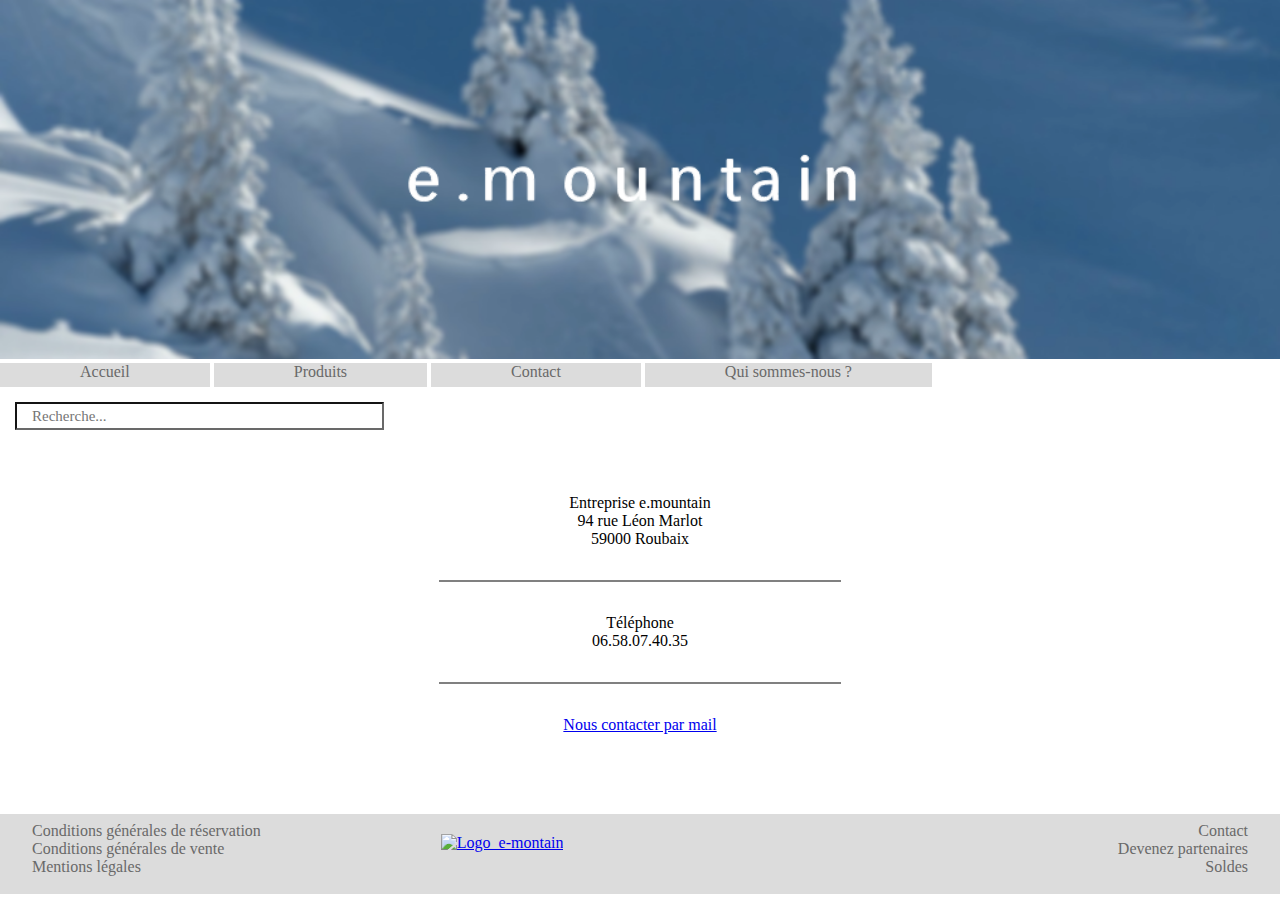
==== contact.html @ 34e01e42 "ajout de la google map page 4" ====
<!DOCTYPE html>
<html>
  <head>
    <meta charset="utf-8">
    <link rel="stylesheet" media="screen" type="text/css" href="style.css" />
    <title>Contact</title>
  </head>
  <body>

<!-- Header -->
<header>
  <img src="header site 1.png" alt="image e.montagne"/>
</header>

<!-- menu horizontal-->
  <nav>
  <ul>
    <li><a href="index.html">Accueil</a></li>
    <li><a href="produit.html">Produits</a></li>
    <li><a href="contact.html">Contact</a></li>
    <li><a href="quisommesnous.html">Qui sommes-nous ?</a></li>
  </ul>
</nav>

<!-- barre de recherche -->
<aside>
<input name="saisie" type="text" placeholder="Recherche..."/>
</aside>

<section class="pagecontact">
  <p>Entreprise e.mountain<br>94 rue Léon Marlot<br>59000 Roubaix</p>

<hr></hr>

  <p>Téléphone<br>06.58.07.40.35</p>

<hr></hr>

  <p><a href="mailto:julie.canevet@hotmail.fr">Nous contacter par mail</p>

</section>

<!-- Footer -->
<footer>
<!-- Logo dans le footer-->
  <img id="logo_footer" src="https://www.grosbill.com/img/interface/logo.png" alt="Logo_e-montain">

<!-- Menu footer partie de gauche-->
  <ul id="menu_footer_left">
    <li><a href="www.google.fr">Conditions générales de réservation</a></li>
    <li><a href="www.google.fr">Conditions générales de vente</a></li>
    <li><a href="www.google.fr">Mentions légales</a></li>
  </ul>

<!-- Menu footer partie de droite-->
  <ul id="menu_footer_right">
    <li><a href="www.google.fr">Contact</a></li>
    <li><a href="www.google.fr">Devenez partenaires</a></li>
    <li><a href="www.google.fr">Soldes</a></li>
  </ul>

</footer>
  </body>
</html>
---- style.css ----
*
{
  margin: 0;
  padding: 0;
  font-family: Quicksand;
}
 /* image du header*/
header img
{
  width: 100%;
}

/* menu horizontal*/

nav
{
  display: inline-block;
  width: 100%;
  margin: auto;
}

nav li
{
  display: inline-block;
  list-style-type: none;
  background-color: #DCDCDC;
  height: 24px;
  margin:auto;
}

/* mise en forme des liens dans le menu */
nav a
{
  padding: 5em;
  text-decoration: none;
  color: #696969;
  padding-left: 5em;

}

/* centrer le menu horizontal */
 section ul
 {
   text-align: center;
 }

/* Barre de recherche */
aside input
{
  width: 350px;
  height: 24px;
  background:white;
  text-align: left;
  font-size: 15px;
  padding-left: 1em;
  margin-left: 1em;
  margin-top: 1em;
  border-color: #696969;
}

/*
------  Contenu page 1 = page d'accueil-------
 */

/* Titre "nos différents produits" */
.page1 p
{
  text-align: center;
  padding-top: 1em;
  font-size: 30px;
}
 /* Images des fiches produit*/
.page1 img
{
  display: inline-block;
  margin-top: 3em;
  margin-left: 2em;
  text-align: center;
  border: 4px solid black;
}

/*
------  Fin de page 1 fin de la page d'accueil  -------
*/


/*
-----   Contenu page 2 = page produits -------------
*/

/* Taille du titre */
.page2 p
{
  font-size: 30px;
}

/* images de la page 2 */
.page2 img
{
  display: block;
  margin-top: 3em;
  margin-left: 2em;
  text-align: left;
  border: 4px solid black;
}

/*
-------   fin de la page 2 = fin de la page produit ----
*/

/*
-------- Contenu page 3 = page contact ---------
*/

/* mise en page du texte*/
.pagecontact p
{
  text-align: center;
  margin-top: 2em;
}

.pagecontact
{
  margin: 4em auto auto auto;
}

/* mise en page des traits de séparation */
.pagecontact hr{
  border: solid 1px grey;
  width: 400px;
  position: relative;
  margin: 2em auto 2em auto;
}

/*
------------ Fin de la page 3 contact ----------
*/

/*
-----------      Contenu page 4 = page "qui sommes nous ?"  --------
*/
.page4 .title
{
  font-size: 30px;
  margin-top: 3em;
  margin-left: 2em;
}

.page4 .simple
{
  text-align: center;
  margin-top: 3em;
}

.page4 hr{
  border: solid 1px grey;
  width: 400px;
  position: relative;
  margin: 2em auto 2em auto;
}

iframe
{
  margin-left: 25%;
}
/*
-----------   Fin de la page 4 = page "qui sommes nous ?"  --------
*/

/*
--------------   footer     -------------
*/

/*Texte du footer*/
footer ul li a{
  color: #696969;
  text-decoration: none;
  padding-top: 5em;
}

/*Texte du footer au passage de la souris*/
footer ul li a:hover{
  color:#4286f4;
}

/*Logo dans le footer*/
#logo_footer{
  margin-left: 180px;
  margin-top: 20px;
}

/*Menu footer partie gauche*/
#menu_footer_left{
  list-style-type: none;
  float: left;
  margin-left: 1em;
  padding-left: 1em;
  text-align: left;
  padding-top: 0.5em;
}

/*Menu footer partie droite*/
#menu_footer_right{
  list-style-type: none;
  float: right;
  margin-right: 1em;
  padding-right: 1em;
  text-align: right;
  padding-top: 0.5em;
}

/*Espace et couleur du footer*/
footer{
  background-color: #DCDCDC;
  height:80px;
  margin-top: 5em;
}
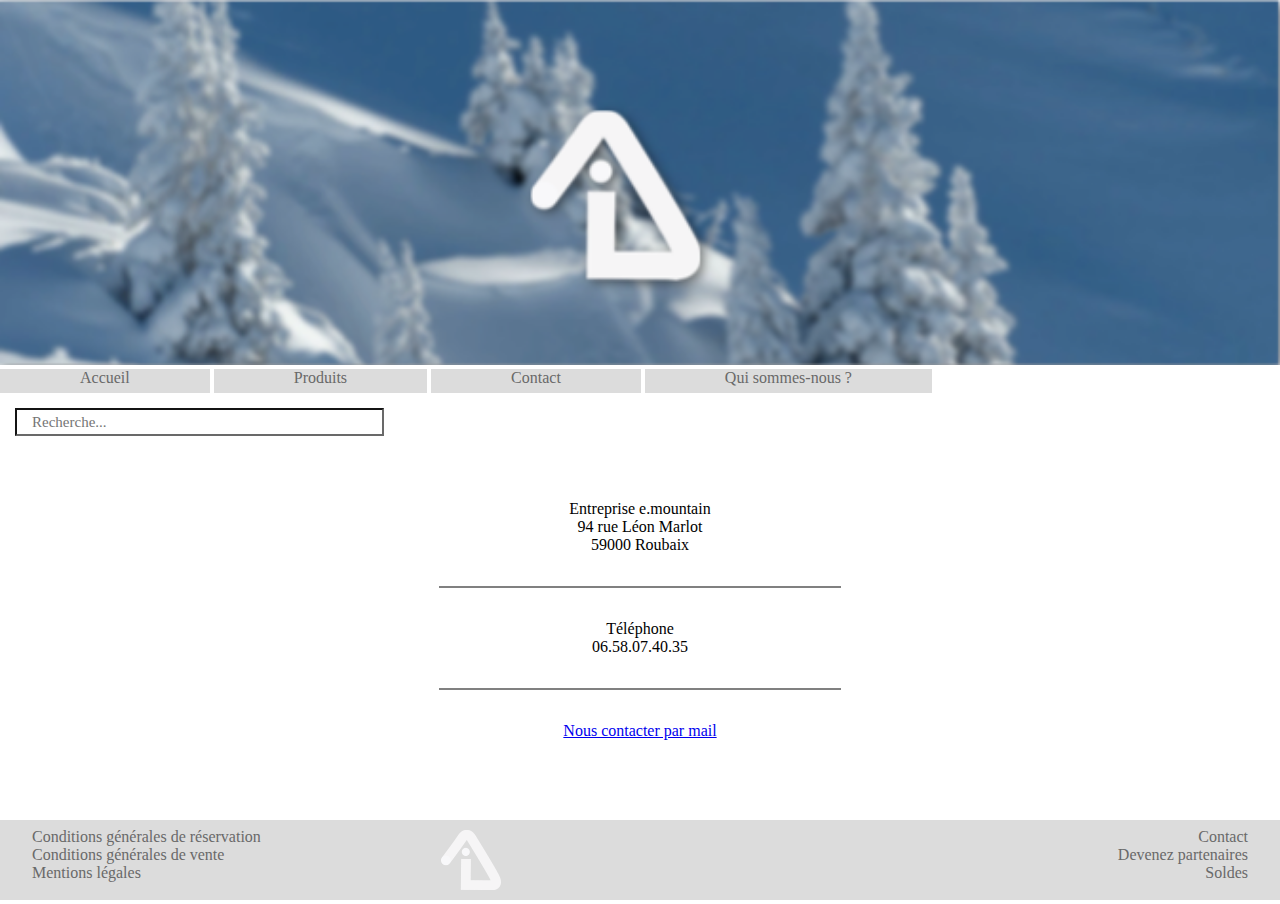
==== commit c0a983b3: "ajout de la bibliothèque d'image dossier : img" ====
--- a/contact.html
+++ b/contact.html
@@ -9,7 +9,7 @@
 
 <!-- Header -->
 <header>
-  <img src="header site 1.png" alt="image e.montagne"/>
+  <img src="img/header site 1.png" alt="image e.montagne"/>
 </header>
 
 <!-- menu horizontal-->
@@ -43,7 +43,7 @@
 <!-- Footer -->
 <footer>
 <!-- Logo dans le footer-->
-  <img id="logo_footer" src="https://www.grosbill.com/img/interface/logo.png" alt="Logo_e-montain">
+  <img id="logo_footer" src="img/logo emountain.png" alt="Logo_e-montain">
 
 <!-- Menu footer partie de gauche-->
   <ul id="menu_footer_left">
--- a/style.css
+++ b/style.css
@@ -92,6 +92,8 @@
 .page2 p
 {
   font-size: 30px;
+  margin-left: 1em;
+  margin-top: 1em;
 }
 
 /* images de la page 2 */
@@ -102,6 +104,12 @@
   margin-left: 2em;
   text-align: left;
   border: 4px solid black;
+}
+
+.page2 a img
+{
+  width: 475px;
+  height: 240;
 }
 
 /*
@@ -186,7 +194,10 @@
 /*Logo dans le footer*/
 #logo_footer{
   margin-left: 180px;
-  margin-top: 20px;
+  margin-top: 10px;
+  padding-bottom: 10px;
+  width: 60px;
+  height: 60px;
 }
 
 /*Menu footer partie gauche*/
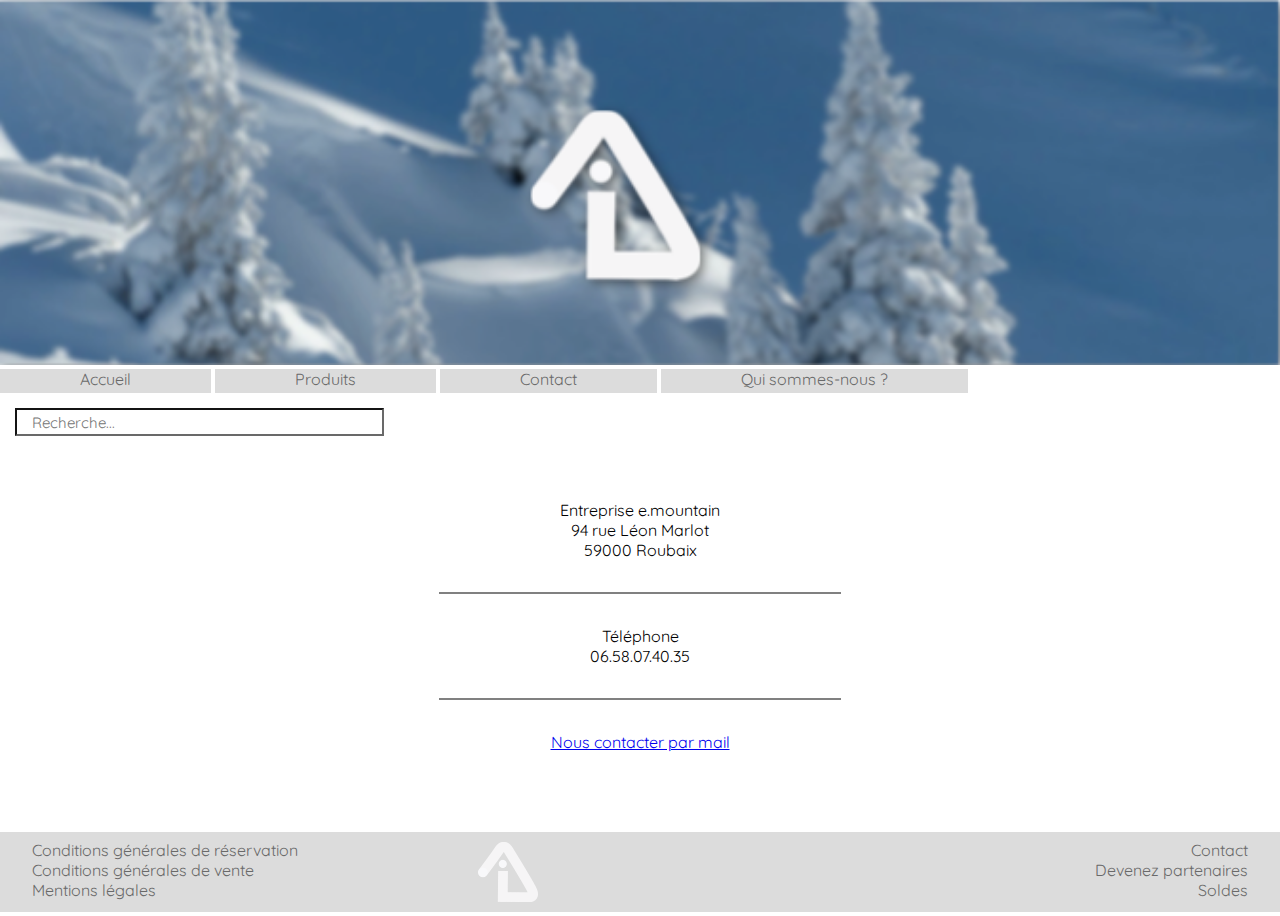
==== commit 9e7065ca: "add font google" ====
--- a/contact.html
+++ b/contact.html
@@ -4,6 +4,7 @@
     <meta charset="utf-8">
     <link rel="stylesheet" media="screen" type="text/css" href="style.css" />
     <title>Contact</title>
+    <link href="https://fonts.googleapis.com/css?family=Quicksand" rel="stylesheet">
   </head>
   <body>
 
--- a/style.css
+++ b/style.css
@@ -88,8 +88,8 @@
 -----   Contenu page 2 = page produits -------------
 */
 
-/* Taille du titre */
-.page2 p
+/* Taille et emplacement du titre "nos produits"*/
+h1
 {
   font-size: 30px;
   margin-left: 1em;
@@ -97,19 +97,39 @@
 }
 
 /* images de la page 2 */
-.page2 img
-{
-  display: block;
-  margin-top: 3em;
-  margin-left: 2em;
-  text-align: left;
-  border: 4px solid black;
-}
-
-.page2 a img
-{
+/*images + textes applications*/
+.bloc1, .bloc2, .bloc3
+{
+  display: inline-block;
+  margin-top: 3em;
+  margin-left: 2em;
+}
+
+/*textes description des applications */
+.page2 p
+{
+    text-align: center;
+    margin-right: 2em;
+    padding-top: 5em;
+}
+
+/* images des applications*/
+article img
+{
+  float: left;
+  padding-right: 2em;
+  margin-left: 2em;
   width: 475px;
   height: 240;
+}
+
+/* Titres des applications */
+h3
+{
+  text-align: left;
+  margin-left: 2em;
+  margin-bottom: 1em;
+  text-decoration: underline;
 }
 
 /*
@@ -225,4 +245,5 @@
   background-color: #DCDCDC;
   height:80px;
   margin-top: 5em;
-}
+  clear: both;
+}
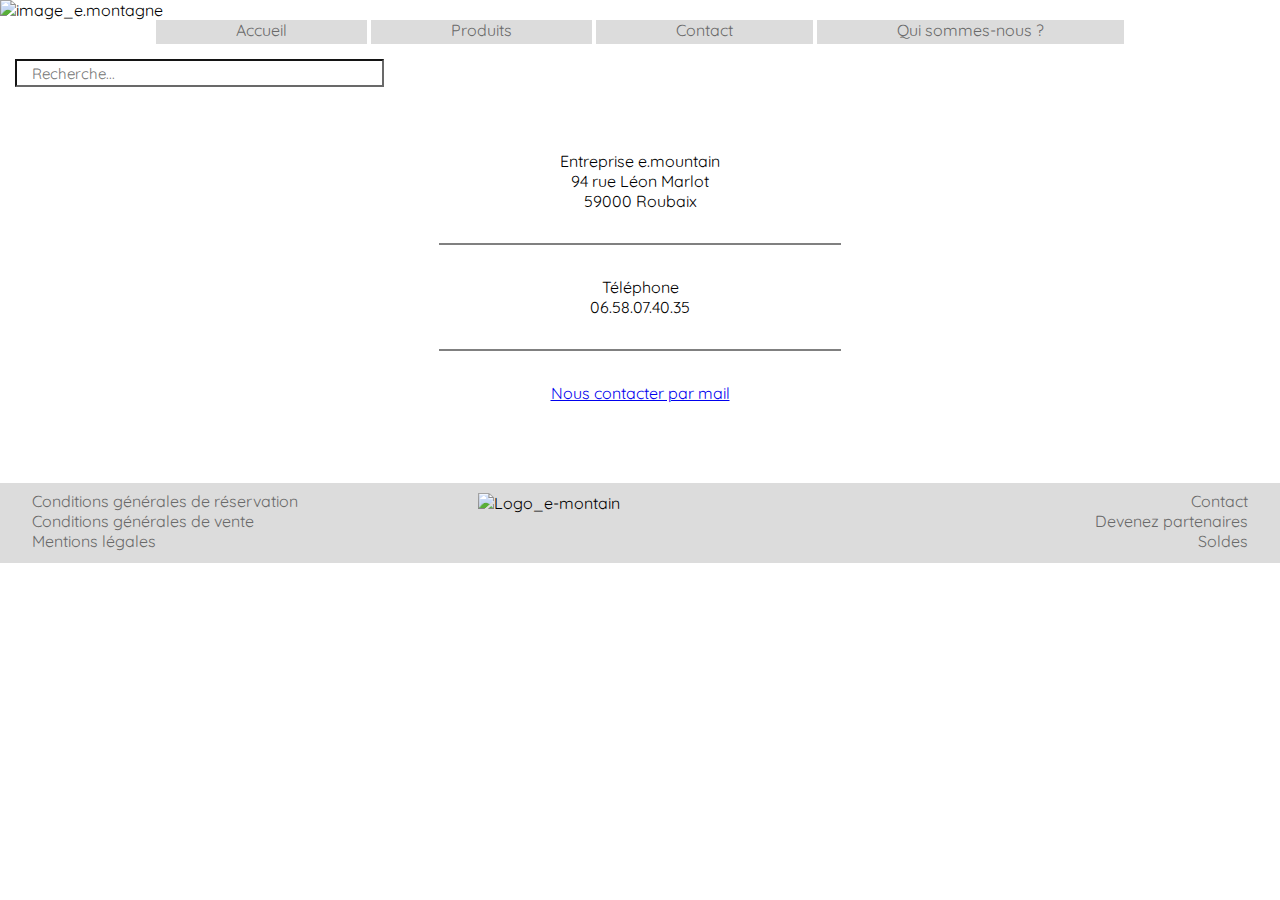
==== commit 0eab56f4: "correction sur W3C" ====
--- a/contact.html
+++ b/contact.html
@@ -10,7 +10,7 @@
 
 <!-- Header -->
 <header>
-  <img src="img/header site 1.png" alt="image e.montagne"/>
+  <img src="img/header_site_1.png" alt="image_e.montagne"/>
 </header>
 
 <!-- menu horizontal-->
@@ -37,14 +37,14 @@
 
 <hr></hr>
 
-  <p><a href="mailto:julie.canevet@hotmail.fr">Nous contacter par mail</p>
+  <p><a href="mailto:julie.canevet@hotmail.fr">Nous contacter par mail</a></p>
 
 </section>
 
 <!-- Footer -->
 <footer>
 <!-- Logo dans le footer-->
-  <img id="logo_footer" src="img/logo emountain.png" alt="Logo_e-montain">
+  <img id="logo_footer" src="img/logo_emountain.png" alt="Logo_e-montain">
 
 <!-- Menu footer partie de gauche-->
   <ul id="menu_footer_left">
--- a/style.css
+++ b/style.css
@@ -39,7 +39,7 @@
 }
 
 /* centrer le menu horizontal */
- section ul
+nav ul
  {
    text-align: center;
  }
@@ -120,7 +120,7 @@
   padding-right: 2em;
   margin-left: 2em;
   width: 475px;
-  height: 240;
+  height: 240px;
 }
 
 /* Titres des applications */
